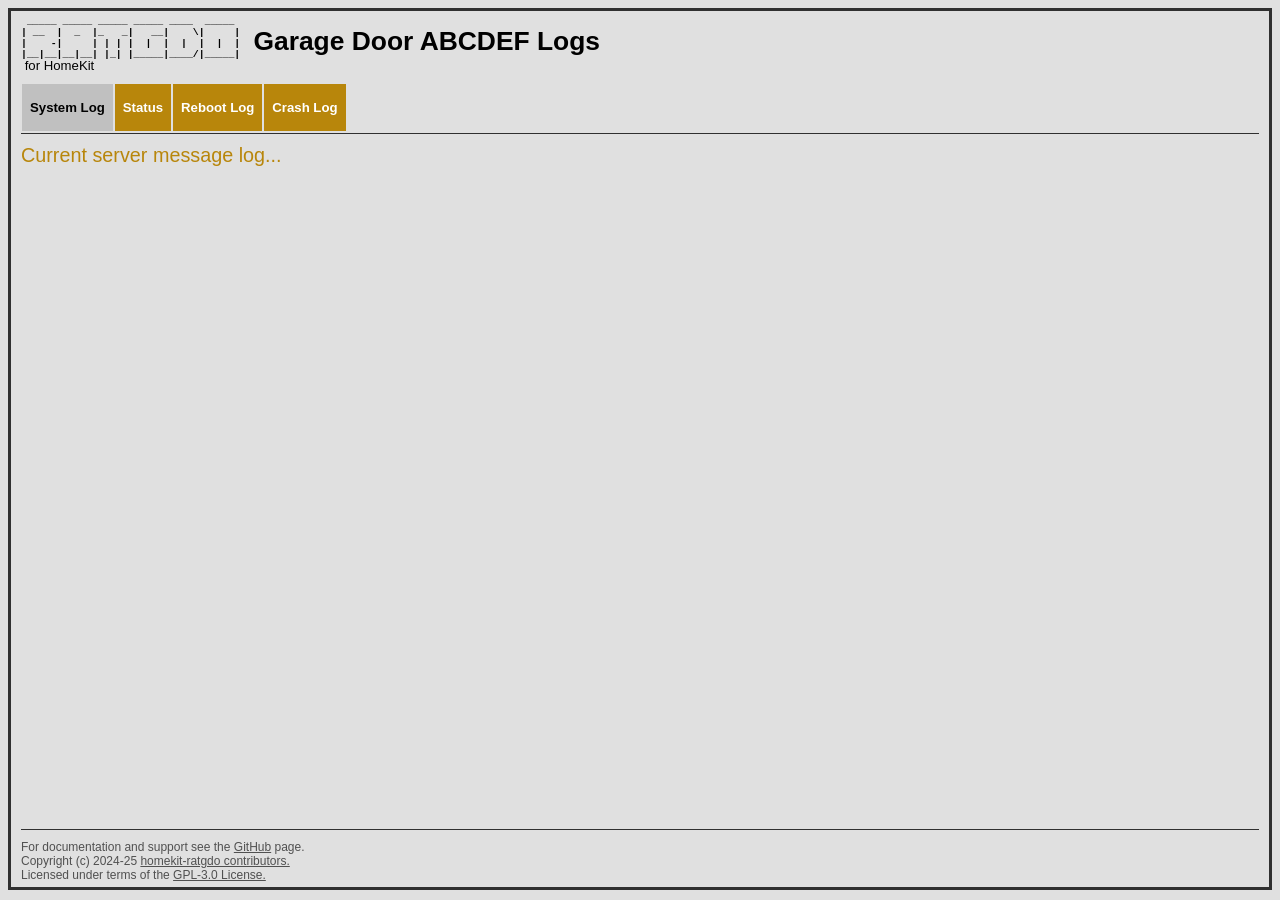
==== src/www/logs.html @ 040932d1 "Working to sync source files with ESP32 version" ====
<!DOCTYPE html>
<html lang="en">

<head>
  <!--  Copyright (c) 2024-25 David Kerr, https://github.com/dkerr64 -->
  <meta charset="UTF-8">
  <meta name="viewport" content="width=device-width, initial-scale=1.0, maximum-scale=1.0, user-scalable=1">
  <meta name="apple-mobile-web-app-title" content="RATDGO">
  <meta name="apple-mobile-web-app-capable" content="yes">
  <meta name="apple-mobile-web-app-status-bar-style" content="black">
  <meta http-equiv="X-UA-Compatible" content="ie=edge">
  <title>HomeKit Garage Door Logs</title>
  <link rel="stylesheet" href="style.css?v=CRC-32">
  <link rel="icon" href="favicon.png?v=CRC-32" type="image/png">
  <link rel="apple-touch-icon" href="apple-touch-icon.png?v=CRC-32" type="image/png"> 
  <script src="logs.js?v=CRC-32"></script>
</head>

<body>
  <!-- Title section of page ------------------------------------------------------------------>
  <div class="fullpage" style="max-width: 100%; height: 98vh; display:flex; flex-flow: column;">
    <div id="loader" class="ldrcenter"></div>
    <div class="header logheader">
      <div class="logo">
        <pre class="logo">
 _____ _____ _____ _____ ____  _____
| __  |  _  |_   _|   __|    \|     |
|    -|     | | | |  |  |  |  |  |  |
|__|__|__|__| |_| |_____|____/|_____|
          </pre>
        <p class="logo"> for HomeKit</p>
      </div>
      <div class="name">
        <p id="deviceName" style="margin:0px;">Garage Door</p>
      </div>
    </div>
    <!-- view selection tabs ------------------------------------------------------------------->
    <div class="tab">
      <button class="tablinks" id="defaultOpen" onclick="openTab(event, 'logTab')">System Log</button>
      <button class="tablinks" onclick="openTab(event, 'statusTab')">Status</button>
      <button class="tablinks" onclick="openTab(event, 'rebootTab')">Reboot Log</button>
      <button class="tablinks" onclick="openTab(event, 'crashTab')">Crash Log</button>
      <input id="clearBtn" type="button" value="Clear crash log"
        style="display: none; margin-left: 2em; margin-top: 0.8em;"
        onclick="return confirm('Clear crash log, are you sure?') && clearCrashLog();">
    </div>
    <!-- Main section of page ------------------------------------------------------------------>
    <div id="statusTab" class="tabcontent">
      <p style="margin: 0px;">RATGDO device status...</p>
      <pre id="statusjson" style="font-size: 0.6em; margin-top: 0px">
Loading...
        </pre>
    </div>
    <div id="logTab" class="tabcontent">
      <p style="margin: 0px;  color: darkgoldenrod">Current server message log...</p>
      <pre id="showlog" style="font-size: 0.6em; margin-top: 0px"></pre>
    </div>
    <div id="rebootTab" class="tabcontent">
      <p style="margin: 0px; color: darkgoldenrod">Messages logged immediately before last user requested reboot or reset...</p>
      <pre id="rebootlog" style="font-size: 0.6em; margin-top: 0px"></pre>
    </div>
    <div id="crashTab" class="tabcontent">
      <p style="margin: 0px; color: darkgoldenrod">Messages logged immediately before last system crash...</p>
      <span id="crashlog-timestamps"></span>
      <pre id="crashlog" style="font-size: 0.6em; margin-top: 0px"></pre>
    </div>
    <!-- Footer section of page ------------------------------------------------------------------>
    <div class="footer" style="flex: 0 1 0;">
      <p style="margin:0px;">For documentation and support see the <a
          href="https://github.com/ratgdo/homekit-ratgdo32">GitHub</a>
        page.<br>Copyright (c) 2024-25 <a
          href="https://github.com/ratgdo/homekit-ratgdo32/graphs/contributors">homekit-ratgdo
          contributors.</a><br>Licensed under terms of the <a
          href="https://www.gnu.org/licenses/gpl-3.0.en.html">GPL-3.0
          License.</a>
      </p>
    </div>
  </div>

  <!-- Simple please wait dialog --------------------------------------------------------------->
  <div id="pleaseWait" class="modal">
    <div class="modal-content">
      Checking flash CRC. please wait...
    </div>
  </div>

  <!-- Initialization scripts ------------------------------------------------------------------>
  <script>
    console.log('Client UUID: ' + clientUUID);
    const loaderElem = document.getElementById("loader");
    document.getElementById("defaultOpen").click();

    loadLogs();
  </script>
</body>

</html>
---- src/www/style.css ----
/*************************************************************
 * Stylesheet for RATDGO web status page
 *
 * Copyright (c) 2023-25 David Kerr, https://github.com/dkerr64
 *
 *************************************************************/

* {
    box-sizing: border-box;
}

html,
body {
    background-color: darkgray;
    overflow-x: hidden;
    font-family: Verdana, Geneva, Tahoma, sans-serif;
    font-size: 3vw
}

input,
input[type="file"]::-webkit-file-upload-button,
input[type="file"]::file-selector-button {
    /* background-color: rgb(180, 117, 23); */
    background-color: darkgoldenrod;
    color: white;
    border-style: solid;
    border-color: white;
    border-top-left-radius: 5px;
    border-top-right-radius: 5px;
    border-bottom-right-radius: 5px;
    border-bottom-left-radius: 5px;
    border-width: 1px;
    font-weight: bold;
    font-size: 2vw;
    padding: 5px;
    cursor: pointer;
}

input[type="radio"],
input[type="checkbox"] {
    vertical-align: middle;
    accent-color: darkgoldenrod;
    margin: 0px;
}

input.slider {
    -webkit-appearance: none;
    appearance: none;
    vertical-align: middle;
    margin: 0;
    border: 0;
    padding: 0;
    height: 15px;
    background-color: transparent;
    border-radius: 5px;
}

input.slider::-webkit-slider-runnable-track {
    height: 3px;
    background-color: #B0B0B0;
}

input.slider::-webkit-slider-thumb {
    -webkit-appearance: none;
    appearance: none;
    width: 17px;
    height: 17px;
    border-radius: 50%;
    border: 0px;
    margin-top: -7px;
    background: darkgoldenrod;
    cursor: pointer;
}

input.slider::-moz-range-track {
    height: 3px;
    background-color: #B0B0B0;
}

input.slider::-moz-range-thumb {
    width: 17px;
    height: 17px;
    border-radius: 50%;
    border: 0px;
    margin-top: -7px;
    background: darkgoldenrod;
    cursor: pointer;
}


select {
    vertical-align: middle;
    font-size: 1em;
    border-style: solid;
    border-top-left-radius: 5px;
    border-top-right-radius: 5px;
    border-bottom-right-radius: 5px;
    border-bottom-left-radius: 5px;
    border-width: 1px;
    width: 15em;
    padding: 5px;
    appearance: unset;
}

div {
    position: static;
    float: left;
    background-color: #E0E0E0;
    border-color: #303030;
    padding: 10px;
}

div.serverstatus {
    width: 100%;
    overflow: hidden;
    position: relative;
    padding-left: 0px;
    padding-right: 0px;
    td:nth-child(1) {
        text-align: right;
    }
}

div.qrcode {
    width: 25%;
    left: 75%;
    max-width: 200px;
    overflow: hidden;
    position: absolute;
}

div.fullwidth {
    width: 100%;
    max-width: 800px;
    overflow: hidden;
    position: relative;
    border-bottom-style: solid;
    border-bottom-width: 1px;
    padding-left: 0px;
    padding-right: 0px;

    td:nth-child(2n - 1) {
        text-align: right;
    }
}

div.header {
    width: 100%;
    max-width: 800px;
    overflow: hidden;
    position: relative;
    border-bottom-style: solid;
    border-bottom-width: 1px;
    padding: 0px;
    padding-top: 5px;
    padding-bottom: 5px;
}

div.fullpage {
    margin: auto;
    max-width: 800px;
    height: auto;
    overflow: hidden;
    position: relative;
    float: none;
    border-style: solid;
    padding-top: 0px;
    padding-bottom: 0px;
}

div.center {
    text-align: center;
    padding: 0px;
}

div.footer {
    width: 100%;
    font-size: 12px;
    padding: 0px;
    padding-bottom: 5px;
}

.logo {
    font-family: 'Courier New', Courier, monospace;
    text-align: left;
    white-space: pre;
    font-weight: bold;
    padding: 0;
    margin: 0;
    display: inline-grid;
}

p.logo {
    font-family: Verdana, Geneva, Tahoma, sans-serif;
    font-weight: normal;
    font-size: 2vw;
    margin: 0px;
}

pre.logo {
    font-size: 1.5vw;
    margin-bottom: -2vw;
}

div.name {
    font-weight: bold;
    font-size: 4vw;
    text-align: left;
    padding: 0;
    margin: 0;
    margin-left: 2vw;
    margin-top: 1.5vw;
    height: 100%;
    display: flex;
}

td {
    padding: 1px;
    vertical-align: top;
}

table.settings td,
table.settings label,
table.password td,
table.password label {
    vertical-align: middle;
    font-size: 0.8em;
}

table.settings td.label,
table.settings td.IPlabel,
table.password td.label {
    vertical-align: middle;
    text-align: right;
    font-size: 0.8em;
}

table.settings input.TZinput,
table.settings input.IPinput {
    font-size: 0.9em;
}

.modal {
    display: none;
    position: fixed;
    z-index: 1;
    padding-top: 100px;
    top: 0px;
    left: 0px;
    width: 100%;
    height: 100%;
    overflow: auto;
    background-color: rgba(0, 0, 0, 0.4);
}

/* Modal Content */
.modal-content {
    background-color: #E0E0E0;
    margin: auto;
    padding: 20px;
    border: 1px solid gray;
    width: 90%;
    max-width: 720px;
    float: none;
}

/* The Close Button */
.close {
    color: #aaaaaa;
    float: right;
    font-size: 28px;
    font-weight: bold;
}

.close:hover,
.close:focus {
    color: black;
    text-decoration: none;
    cursor: pointer;
}

fieldset {
    border: 1px solid darkgray;
    width: 100%;
}

/* Style the tab */
div.tab {
    overflow: hidden;
    height: initial;
    width: 100%;
    position: relative;
    border-bottom-style: solid;
    border-bottom-width: 1px;
    padding-left: 0px;
    padding-right: 0px;
    padding-top: 5px;
    padding-bottom: 1px;
    flex-grow: 0;
    flex-shrink: 1;
    flex-basis: auto;
}

/* Style the buttons that are used to open the tab content */
div.tab button {
    background-color: darkgoldenrod;
    font-weight: bold;
    color: white;
    float: left;
    border-color: transparent;
    margin: 1px;
    outline: none;
    cursor: pointer;
    padding: 2vw 1vw;
    transition: 0.3s;
    font-size: 2vw;
}

/* Change background color of buttons on hover */
div.tab button:hover {
    background-color: lightgray;
    color: black;
}

/* Create an active/current tablink class */
div.tab button.active {
    background-color: silver;
    color: black;
}

/* Style the tab content */
div.tabcontent {
    display: none;
    width: 100%;
    height: 0px;
    overflow: auto;
    position: relative;
    border-bottom-style: solid;
    border-bottom-width: 1px;
    padding: 0px;
    margin-bottom: 10px;
    margin-top: 10px;
    flex-grow: 1;
    flex-shrink: 1;
    flex-basis: auto;
}

div.logheader {
    max-width: 100%;
    height: initial;
    flex: 0 1 auto;
    border-bottom-style: none;
}

#loader {
    border: 12px solid whitesmoke;
    border-radius: 50%;
    border-top: 12px solid dimgray;
    width: 70px;
    height: 70px;
    animation: spin 1s linear infinite;
    visibility: hidden;
    z-index: 99;
}

.ldrcenter {
    position: absolute;
    top: 0;
    bottom: 0;
    left: 0;
    right: 0;
    margin: auto;
}

@keyframes spin {
    100% {
        transform: rotate(360deg);
    }
}

@media only screen and (min-width: 660px) {
    body {
        font-size: 19.8px;
    }

    div.tab button {
        padding: 14px 6px;
        font-size: 13.2px;
    }

    input,
    input[type="file"]::-webkit-file-upload-button,
    input[type="file"]::file-selector-button {
        font-size: 13.2px;
    }

    div.name {
        font-size: 26.4px;
        margin-left: 13.2px;
        margin-top: 9.9px;
    }

    pre.logo {
        font-size: 9.9px;
        margin-bottom: -13.2px;
    }

    p.logo {
        font-size: 13.2px;
    }
}

@media (prefers-color-scheme: light) {

    .modal-content,
    html,
    div,
    input[type="file"],
    body {
        background-color: #E0E0E0;
        border-color: #303030;
        color: black;
    }

    select,
    input[type="number"],
    input[type="text"],
    input[type="password"] {
        background-color: #F0F0F0;
        border-color: #303030;
        color: black;
    }

    div.footer,
    a {
        color: #505050;
    }
}

@media (prefers-color-scheme: dark) {

    .modal-content,
    html,
    div,
    input[type="file"],
    body {
        background-color: #303030;
        border-color: #E0E0E0;
        color: white;
    }

    select,
    input[type="number"],
    input[type="text"],
    input[type="password"] {
        background-color: #202020;
        border-color: #E0E0E0;
        color: white;
    }

    div.footer,
    a {
        color: #B0B0B0;
    }
}
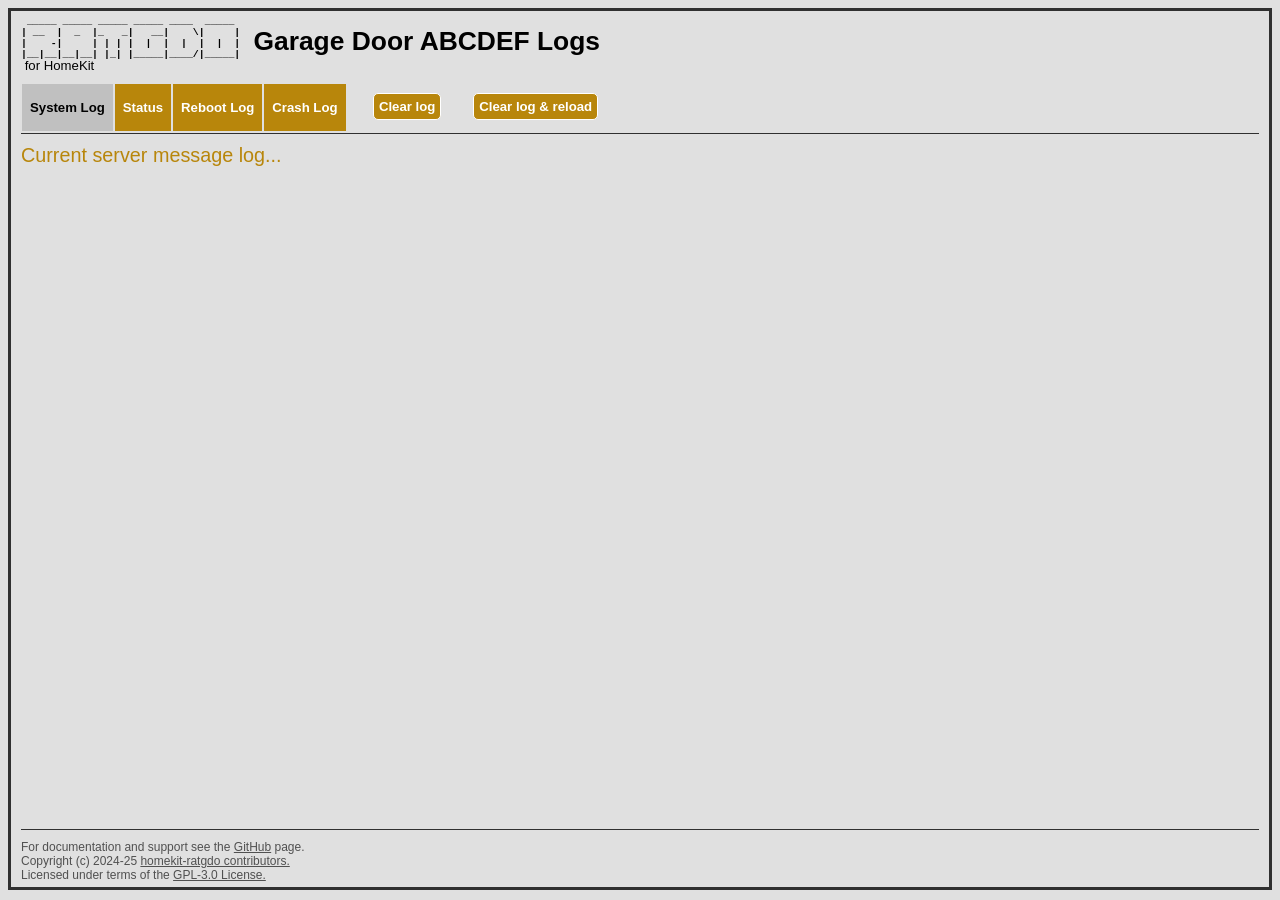
==== commit 053abe32: "Add a clear log button to system log page" ====
--- a/src/www/logs.html
+++ b/src/www/logs.html
@@ -12,7 +12,7 @@
   <title>HomeKit Garage Door Logs</title>
   <link rel="stylesheet" href="style.css?v=CRC-32">
   <link rel="icon" href="favicon.png?v=CRC-32" type="image/png">
-  <link rel="apple-touch-icon" href="apple-touch-icon.png?v=CRC-32" type="image/png"> 
+  <link rel="apple-touch-icon" href="apple-touch-icon.png?v=CRC-32" type="image/png">
   <script src="logs.js?v=CRC-32"></script>
 </head>
 
@@ -40,6 +40,12 @@
       <button class="tablinks" onclick="openTab(event, 'statusTab')">Status</button>
       <button class="tablinks" onclick="openTab(event, 'rebootTab')">Reboot Log</button>
       <button class="tablinks" onclick="openTab(event, 'crashTab')">Crash Log</button>
+      <input id="clearLogBtn" type="button" value="Clear log"
+        style="display: none; margin-left: 2em; margin-top: 0.8em;"
+        onclick="return confirm('Clear log, are you sure?') && clearLog(false);">
+      <input id="clearLogReloadBtn" type="button" value="Clear log & reload"
+        style="display: none; margin-left: 2em; margin-top: 0.8em;"
+        onclick="return confirm('Clear log, are you sure?') && clearLog(true);">
       <input id="clearBtn" type="button" value="Clear crash log"
         style="display: none; margin-left: 2em; margin-top: 0.8em;"
         onclick="return confirm('Clear crash log, are you sure?') && clearCrashLog();">
@@ -52,11 +58,13 @@
         </pre>
     </div>
     <div id="logTab" class="tabcontent">
-      <p style="margin: 0px;  color: darkgoldenrod">Current server message log...</p>
+      <p style="margin: 0px;  color: #b8860b">Current server message log...</p>
+      <span id="showLogHeader" style="margin: 0px;  color: #b8860b; font-size: 0.6em;"></span>
       <pre id="showlog" style="font-size: 0.6em; margin-top: 0px"></pre>
     </div>
     <div id="rebootTab" class="tabcontent">
-      <p style="margin: 0px; color: darkgoldenrod">Messages logged immediately before last user requested reboot or reset...</p>
+      <p style="margin: 0px; color: darkgoldenrod">Messages logged immediately before last user requested reboot or
+        reset...</p>
       <pre id="rebootlog" style="font-size: 0.6em; margin-top: 0px"></pre>
     </div>
     <div id="crashTab" class="tabcontent">
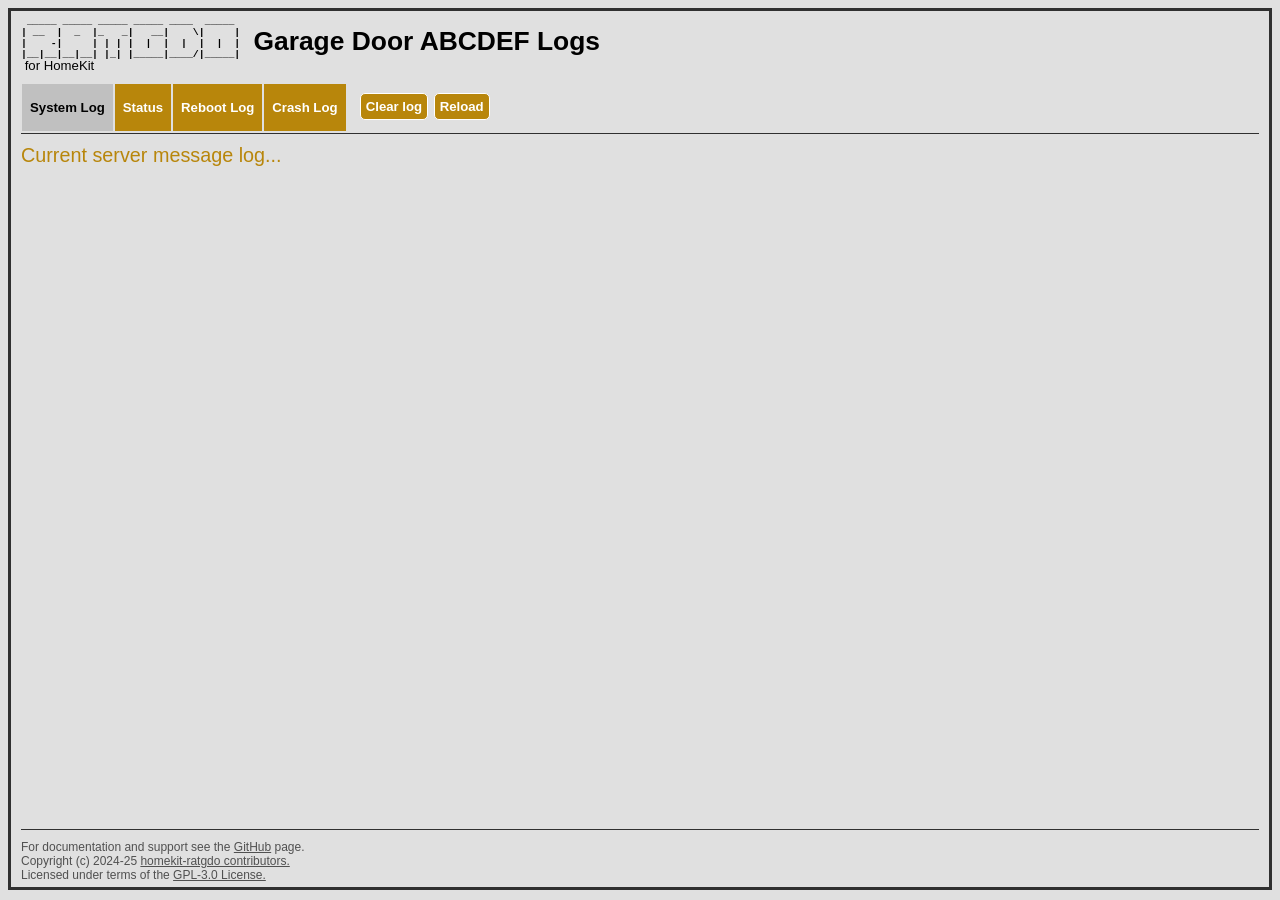
==== commit 4dffee2a: "Update alignment for clear and reload log buttons" ====
--- a/src/www/logs.html
+++ b/src/www/logs.html
@@ -41,13 +41,13 @@
       <button class="tablinks" onclick="openTab(event, 'rebootTab')">Reboot Log</button>
       <button class="tablinks" onclick="openTab(event, 'crashTab')">Crash Log</button>
       <input id="clearLogBtn" type="button" value="Clear log"
-        style="display: none; margin-left: 2em; margin-top: 0.8em;"
+        style="display: none; margin-left: 1em; margin-top: 0.8em;"
         onclick="return confirm('Clear log, are you sure?') && clearLog(false);">
-      <input id="clearLogReloadBtn" type="button" value="Clear log & reload"
-        style="display: none; margin-left: 2em; margin-top: 0.8em;"
+      <input id="reloadLogButton" type="button" value="Reload"
+        style="display: none;"
         onclick="return confirm('Clear log, are you sure?') && clearLog(true);">
       <input id="clearBtn" type="button" value="Clear crash log"
-        style="display: none; margin-left: 2em; margin-top: 0.8em;"
+        style="display: none; margin-left: 1em; margin-top: 0.8em;"
         onclick="return confirm('Clear crash log, are you sure?') && clearCrashLog();">
     </div>
     <!-- Main section of page ------------------------------------------------------------------>
